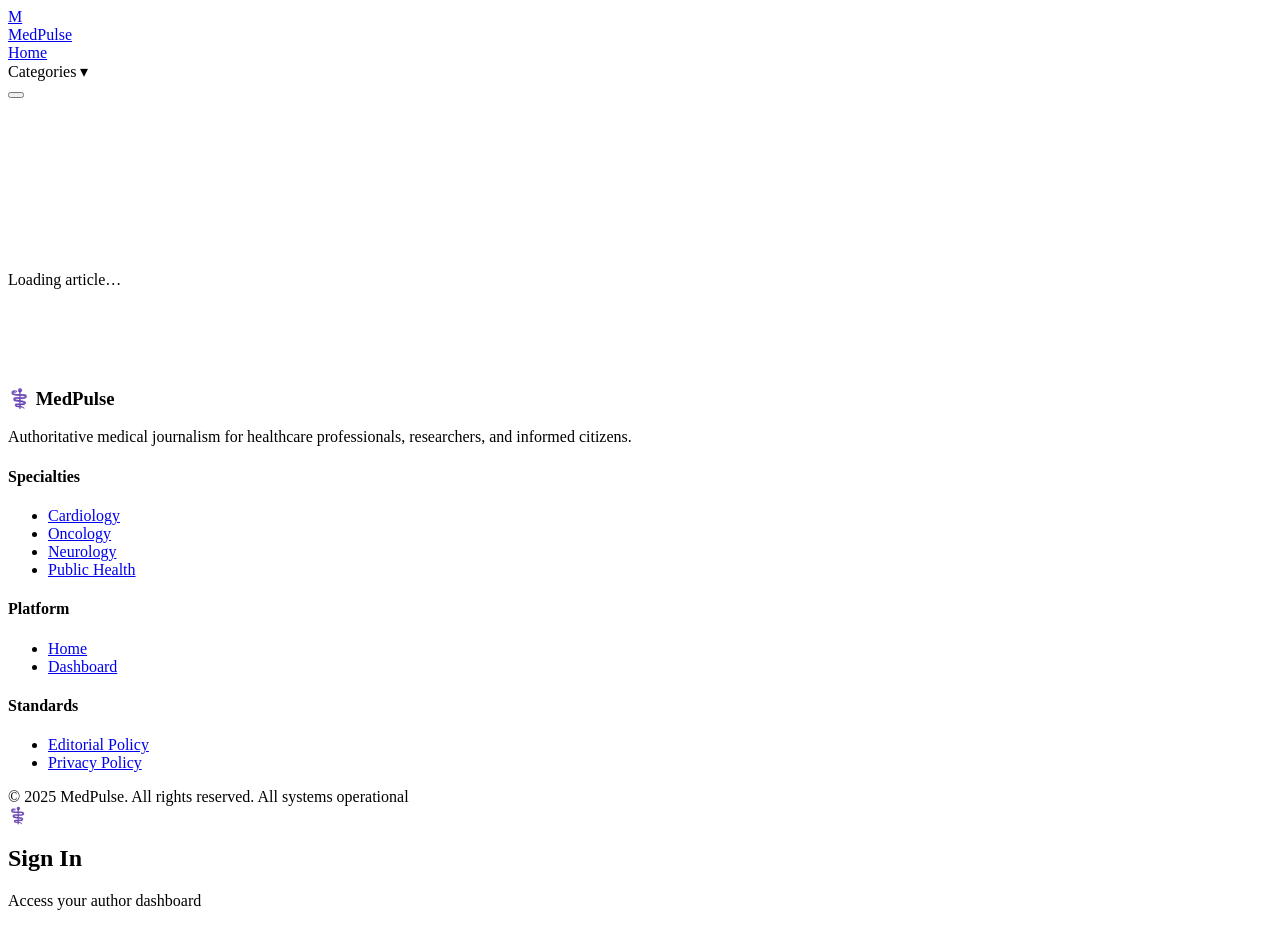
==== public/article.html @ 6bcf763c "Initial MedPulse build" ====
<!DOCTYPE html>
<html lang="en">
<head>
  <meta charset="UTF-8" />
  <meta name="viewport" content="width=device-width, initial-scale=1.0" />
  <title>Article — MedPulse</title>
  <meta name="description" content="" id="metaDesc" />
  <meta property="og:title" content="" id="ogTitle" />
  <meta property="og:description" content="" id="ogDesc" />
  <meta property="og:image" content="" id="ogImage" />
  <link rel="icon" href="data:image/svg+xml,<svg xmlns='http://www.w3.org/2000/svg' viewBox='0 0 100 100'><text y='.9em' font-size='90'>⚕️</text></svg>" />
  <link rel="stylesheet" href="/css/styles.css" />
</head>
<body>

  <!-- ── Header ─────────────────────────────────────────── -->
  <header class="site-header">
    <nav class="container nav-inner">
      <a href="/" class="nav-logo">
        <div class="nav-logo-mark">M</div>
        <span class="nav-logo-text">Med<span>Pulse</span></span>
      </a>
      <div class="nav-links" id="navLinks">
        <a href="/" class="nav-link">Home</a>
        <div class="nav-categories nav-link" tabindex="0">
          Categories ▾
          <div class="nav-dropdown" id="categoriesDropdown"></div>
        </div>
      </div>
      <div class="nav-actions">
        <div id="navAuth"></div>
        <button class="nav-toggle" id="navToggle" aria-label="Toggle navigation">
          <span></span><span></span><span></span>
        </button>
      </div>
    </nav>
  </header>

  <!-- ── Article Hero ───────────────────────────────────── -->
  <section class="article-hero" id="articleHero">
    <div class="container">
      <!-- Loading state -->
      <div class="article-hero-content" id="articleHeroContent">
        <div class="skeleton skeleton-text" style="width:120px;margin-bottom:24px;"></div>
        <div class="skeleton skeleton-title" style="height:56px;margin-bottom:12px;"></div>
        <div class="skeleton skeleton-title" style="height:56px;width:70%;margin-bottom:24px;"></div>
        <div class="skeleton skeleton-text" style="width:100%;"></div>
        <div class="skeleton skeleton-text" style="width:80%;"></div>
      </div>
    </div>
    <div id="articleHeroImgWrap"></div>
  </section>

  <!-- ── Article Content ────────────────────────────────── -->
  <div class="container">
    <div class="article-layout" id="articleLayout">
      <!-- Main body -->
      <main class="article-body" id="articleBody">
        <div class="loading-center">
          <div class="spinner spinner-lg"></div>
          <span>Loading article…</span>
        </div>
      </main>

      <!-- Sidebar -->
      <aside class="article-sidebar" id="articleSidebar">
        <div class="sidebar-card">
          <div class="skeleton" style="height:80px;margin-bottom:12px;border-radius:8px;"></div>
          <div class="skeleton skeleton-text" style="width:70%;"></div>
          <div class="skeleton skeleton-text" style="width:50%;"></div>
        </div>
        <div class="sidebar-card">
          <div class="skeleton skeleton-text" style="width:80px;margin-bottom:16px;"></div>
          <div class="skeleton skeleton-text" style="width:100%;"></div>
          <div class="skeleton skeleton-text" style="width:90%;"></div>
          <div class="skeleton skeleton-text" style="width:80%;"></div>
        </div>
      </aside>
    </div>
  </div>

  <!-- ── Footer ─────────────────────────────────────────── -->
  <footer class="site-footer">
    <div class="container">
      <div class="footer-grid">
        <div class="footer-brand">
          <h3>⚕️ MedPulse</h3>
          <p>Authoritative medical journalism for healthcare professionals, researchers, and informed citizens.</p>
        </div>
        <div class="footer-col">
          <h4>Specialties</h4>
          <ul>
            <li><a href="/?category=cardiology">Cardiology</a></li>
            <li><a href="/?category=oncology">Oncology</a></li>
            <li><a href="/?category=neurology">Neurology</a></li>
            <li><a href="/?category=public-health">Public Health</a></li>
          </ul>
        </div>
        <div class="footer-col">
          <h4>Platform</h4>
          <ul>
            <li><a href="/">Home</a></li>
            <li><a href="/dashboard.html">Dashboard</a></li>
          </ul>
        </div>
        <div class="footer-col">
          <h4>Standards</h4>
          <ul>
            <li><a href="#">Editorial Policy</a></li>
            <li><a href="#">Privacy Policy</a></li>
          </ul>
        </div>
      </div>
      <div class="footer-bottom">
        <span>© 2025 MedPulse. All rights reserved.</span>
        <span class="footer-pulse">All systems operational</span>
      </div>
    </div>
  </footer>

  <!-- ── Auth Modal ─────────────────────────────────────── -->
  <div class="modal-overlay" id="authModalOverlay">
    <div class="modal" role="dialog" aria-modal="true" aria-labelledby="authModalTitle">
      <div class="modal-header">
        <div class="modal-logo">⚕️</div>
        <h2 id="authModalTitle">Sign In</h2>
        <p class="modal-subtitle" id="authModalSubtitle">Access your author dashboard</p>
      </div>
      <div id="authModalBody"></div>
    </div>
  </div>

  <!-- ── Toast Container ────────────────────────────────── -->
  <div class="toast-container" id="toastContainer" aria-live="polite"></div>

  <script type="module" src="/js/article.js"></script>
</body>
</html>
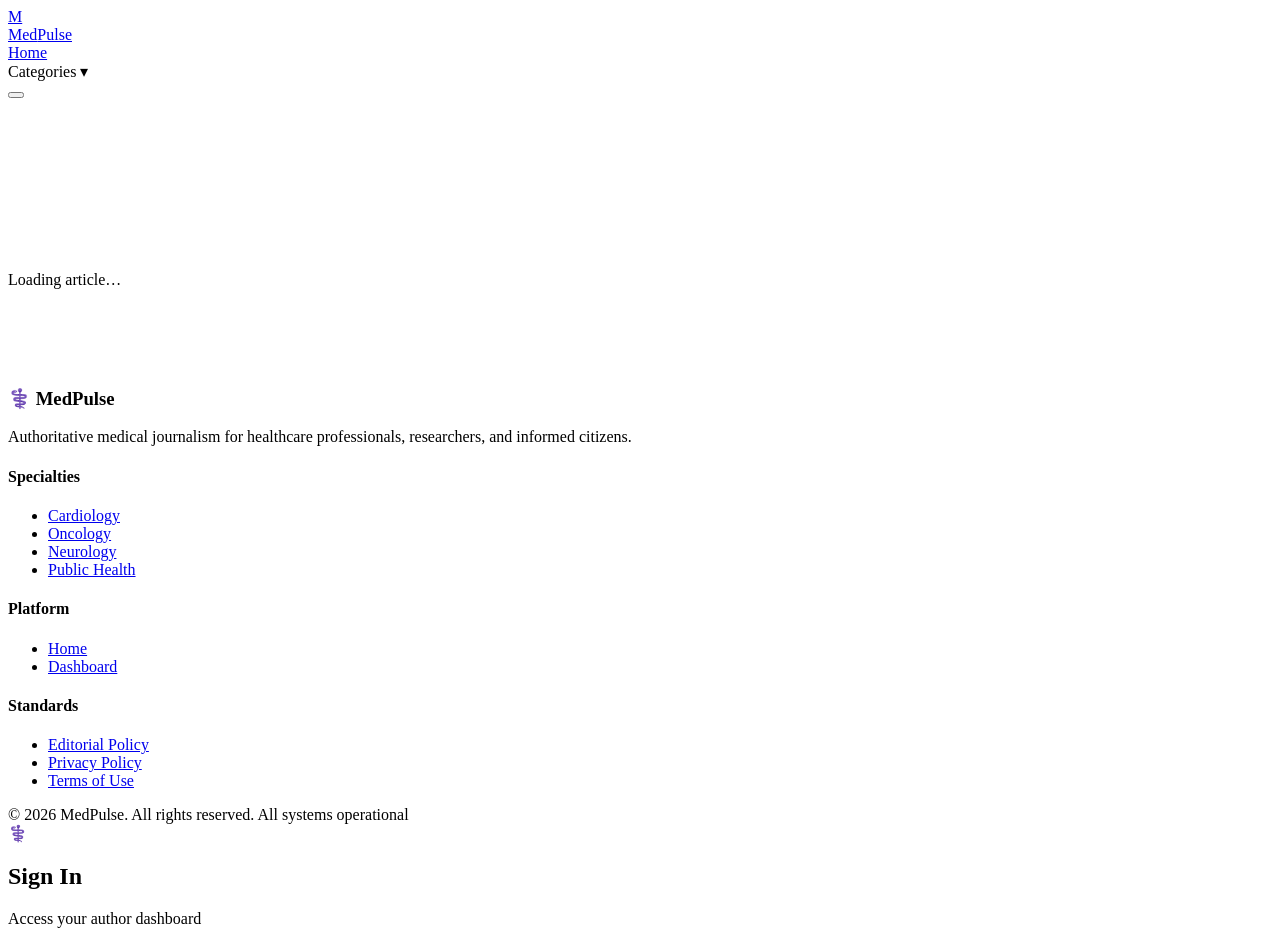
==== commit c4034e7c: "fixes: dates, gap, copyright, registration, likes, comments, policy" ====
--- a/public/article.html
+++ b/public/article.html
@@ -106,13 +106,14 @@
         <div class="footer-col">
           <h4>Standards</h4>
           <ul>
-            <li><a href="#">Editorial Policy</a></li>
-            <li><a href="#">Privacy Policy</a></li>
+            <li><a href="/editorial-policy.html">Editorial Policy</a></li>
+            <li><a href="/privacy-policy.html">Privacy Policy</a></li>
+            <li><a href="/terms.html">Terms of Use</a></li>
           </ul>
         </div>
       </div>
       <div class="footer-bottom">
-        <span>© 2025 MedPulse. All rights reserved.</span>
+        <span>© <span id="footerYear">2026</span> MedPulse. All rights reserved.</span>
         <span class="footer-pulse">All systems operational</span>
       </div>
     </div>
@@ -134,5 +135,6 @@
   <div class="toast-container" id="toastContainer" aria-live="polite"></div>
 
   <script type="module" src="/js/article.js"></script>
+  <script>document.getElementById('footerYear').textContent = new Date().getFullYear();</script>
 </body>
 </html>
